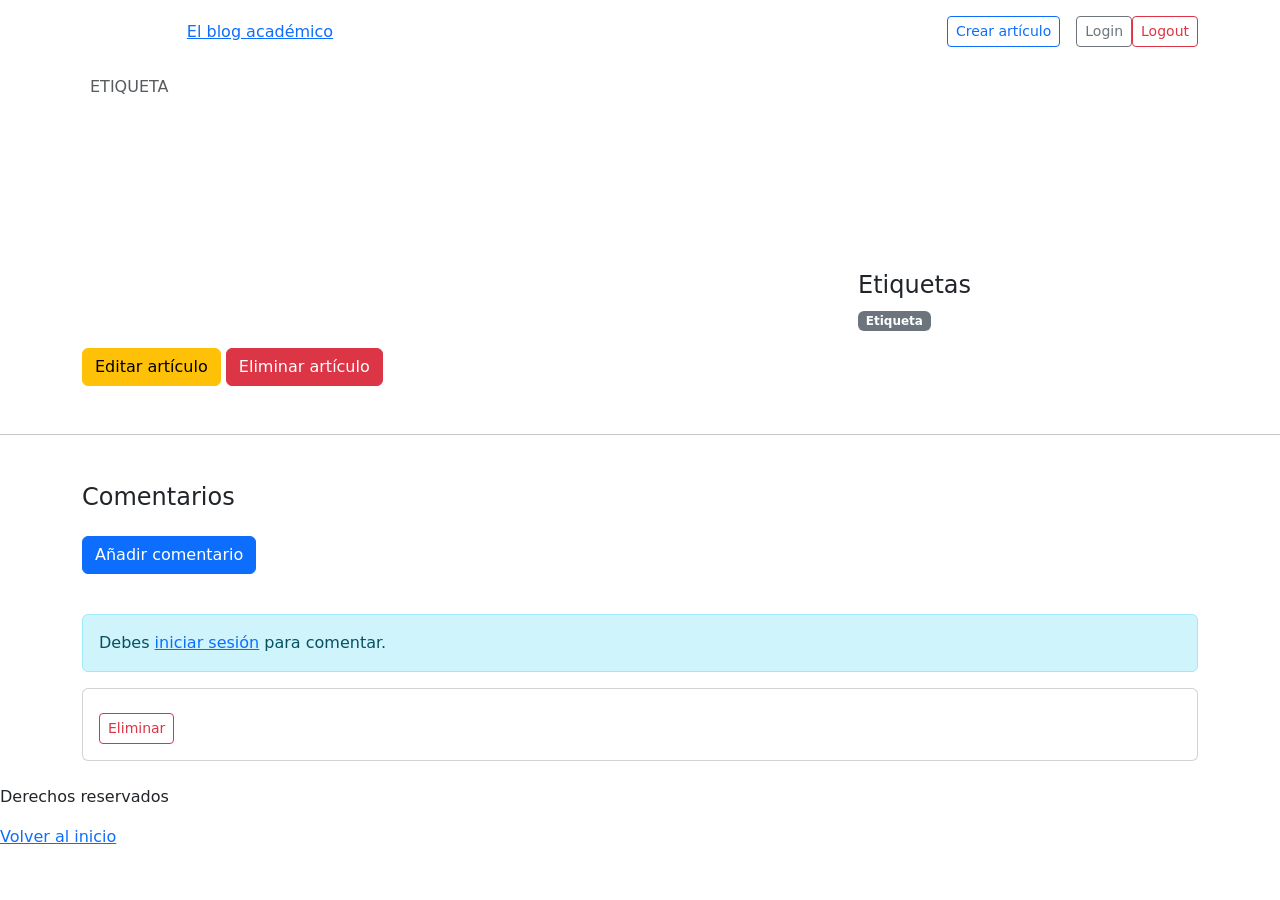
==== practica-5/src/main/resources/templates/articulo.html @ 352f966d "Base practica 3" ====
<!DOCTYPE html>
<html lang="en">
<head>
    <meta charset="UTF-8">
    <title>Blog</title>
    <link rel="stylesheet" href="/css/estilos.css">
    <link href="https://cdn.jsdelivr.net/npm/bootstrap@5.3.3/dist/css/bootstrap.min.css" rel="stylesheet">
</head>

<body>

    <!-- NAVBAR -->
    <div class="container">
        <!-- HEADER -->
        <header class="blog-header py-3">
            <div class="row flex-nowrap justify-content-between align-items-center">
                <!-- TITULO DEL BLOG-->
                <div class="col-4 text-center">
                    <a class="blog-header-logo" href="/">El blog académico</a>
                </div>

                <!-- BOTON LOGIN/LOGOUT -->
                <div class="col-4 d-flex justify-content-end align-items-center">

                    <!-- BOTON PARA CREAR NUEVO ARTICULO, SOLO AUTORES O ADMINISTRADORES -->
                    <a th:if="${usuario != null and (usuario.administrador or usuario.autor)}"
                       href="/articulos/nuevoArticulo"
                       class="btn btn-sm btn-outline-primary me-3">
                        Crear artículo
                    </a>

                    <a th:if="${usuario == null}"
                       class="btn btn-sm btn-outline-secondary"
                       href="/login">
                        Login
                    </a>

                    <!-- Logueado -->
                    <form th:if="${usuario != null}"
                          method="post"
                          action="/logout"
                          class="d-inline">
                        <button class="btn btn-sm btn-outline-danger" type="submit">
                            Logout
                        </button>
                    </form>

                </div>

            </div>
        </header>

        <!-- BARRA DE ETIQUETAS-->
        <div class="nav-scroller py-1 mb-2">
            <nav class="nav d-flex flex-wrap">

                <a th:each="e : ${etiquetasRecientes}"
                   class="p-2 text-muted text-uppercase text-decoration-none"
                   th:href="@{'/etiquetas/' + ${e.etiqueta}}"
                   th:text="${e.etiqueta}">
                    Etiqueta
                </a>

            </nav>
        </div>

        <!-- BANNER -->
        <div class="jumbotron p-3 p-md-5 text-white rounded" id="banner">
            <div class="col-md-6 px-0">
                <h1 class="display-4 font-italic"
                    th:text="${articulo.titulo}">
                </h1>

                <p class="lead my-3"
                   th:text="${#temporals.format(articulo.fecha,'dd/MM/yyyy HH:mm')} + ' - por ' + ${articulo.autor.nombre}">
                </p>

            </div>
        </div>

    </div>

    <main role="main" class="container">
        <div class="row">
            <div class="col-md-8 blog-main">

                <!-- TITULO -->

                <div class="blog-post">

                    <h2 class="blog-post-title pt-3"
                        th:text="${articulo.titulo}">
                    </h2>

                    <p class="blog-post-meta"
                       th:text="${#temporals.format(articulo.fecha,'dd/MM/yyyy HH:mm')}">
                    </p>

                    <p th:text="${articulo.cuerpo}"></p>

                </div>
            </div>

            <!-- BARRA LATERAL -->
            <aside class="col-md-4 pt-4 blog-sidebar">

                <!-- ETIQUETAS -->
                <div class="p-3">
                    <h4 class="font-italic">Etiquetas</h4>

                    <a th:each="et : ${articulo.listaEtiquetas}"
                       class="badge me-1 text-decoration-none text-bg-secondary"
                       th:href="@{'/etiquetas/' + ${et.etiqueta}}"
                       th:text="${et.etiqueta}">
                        Etiqueta
                    </a>
                </div>


            </aside>

        </div>

        <!-- BOTON EDITAR ARTICULO (SOLO PARA ADMIN O AUTOR DEL ARTICULO)-->
        <a th:if="${usuario != null and (usuario.administrador or usuario.username == articulo.autor.username)}"
           th:href="@{'/articulos/' + ${articulo.id} + '/editar'}"
           class="btn btn-warning">
            Editar artículo
        </a>

        <!-- BOTON ELIMINAR ARTICULO (SOLO PARA ADMIN O AUTOR DEL ARTICULO)-->
        <button
                th:if="${usuario != null and (usuario.administrador or usuario.username == articulo.autor.username)}"
                type="button" class="btn btn-danger" data-bs-toggle="modal" data-bs-target="#modalEliminarArticulo">
            Eliminar artículo
        </button>

    </main>

    <!-- SECCION DE COMENTARIOS-->
    <hr class="my-5">

    <section class="container mb-4">
        <h4 class="mb-4">Comentarios</h4>

        <!-- Agregar comentario -->
        <div th:if="${usuario != null}" class="pb-4">
            <button class="btn btn-primary"
                    data-bs-toggle="modal"
                    data-bs-target="#modalComentario">
                Añadir comentario
            </button>
        </div>

        <div th:if="${usuario == null}" class="alert alert-info mt-3">
            Debes <a href="/login">iniciar sesión</a> para comentar.
        </div>

        <!-- Lista de comentarios -->
        <div th:each="comentario : ${articulo.listaComentarios}"
             class="card mb-3">

            <div class="card-body">

                <div class="d-flex justify-content-between">
                    <strong th:text="${comentario.autor.username}"></strong>

                    <small class="text-muted"
                           th:text="${#temporals.format(comentario.fecha,'dd/MM/yyyy HH:mm')}">
                    </small>
                </div>

                <p class="mt-2 mb-0"
                   th:text="${comentario.comentario}">
                </p>

                <form th:if="${usuario != null and (usuario.administrador or usuario.username == comentario.autor.username)}"
                      method="post"
                      th:action="@{'/articulos/' + ${articulo.id} + '/comentarios/' + ${comentario.id} + '/eliminar'}"
                      class="mt-2"
                      onsubmit="return confirm('¿Seguro que deseas eliminar este comentario?');">

                    <button type="submit" class="btn btn-sm btn-outline-danger">
                        Eliminar
                    </button>
                </form>

            </div>
        </div>

    </section>


    <footer class="blog-footer">
        <p>Derechos reservados</p>
        <p>
            <a href="#">Volver al inicio</a>
        </p>
    </footer>

    <!-- Modal del comentario -->
    <div class="modal fade" id="modalComentario" tabindex="-1"
         aria-labelledby="modalComentarioLabel" aria-hidden="true">
        <div class="modal-dialog">
            <div class="modal-content">

                <div class="modal-header">
                    <h5 class="modal-title" id="modalComentarioLabel">Nuevo comentario</h5>
                    <button type="button" class="btn-close" data-bs-dismiss="modal"></button>
                </div>

                <form method="post"
                      th:action="@{'/articulos/' + ${articulo.id} + '/comentarios'}">

                    <div class="modal-body">
                        <div class="mb-3">
                            <label for="comentario" class="form-label">Comentario</label>
                            <textarea id="comentario"
                                      name="comentario"
                                      class="form-control"
                                      rows="4"
                                      placeholder="Escribe tu comentario aquí..."
                                      required></textarea>
                        </div>
                    </div>

                    <div class="modal-footer">
                        <button type="button" class="btn btn-secondary" data-bs-dismiss="modal">
                            Cancelar
                        </button>
                        <button type="submit" class="btn btn-primary">
                            Publicar
                        </button>
                    </div>

                </form>

            </div>
        </div>
    </div>

    <!-- MODAL CONFIRMACION ELIMINAR ARTICULO -->
    <div class="modal fade" id="modalEliminarArticulo" tabindex="-1"
         aria-labelledby="modalEliminarArticuloLabel" aria-hidden="true">
        <div class="modal-dialog">
            <div class="modal-content">

                <div class="modal-header">
                    <h5 class="modal-title" id="modalEliminarArticuloLabel">
                        Confirmar eliminación
                    </h5>
                    <button type="button" class="btn-close" data-bs-dismiss="modal"></button>
                </div>

                <div class="modal-body">
                    <p>¿Seguro que deseas eliminar este artículo?</p>
                    <p class="text-danger mb-0">Esta acción no se puede deshacer.</p>
                </div>

                <div class="modal-footer">
                    <button type="button"
                            class="btn btn-secondary"
                            data-bs-dismiss="modal">
                        Cancelar
                    </button>

                    <!-- BOTON ELIMINAR DEFINITIVO -->
                    <form method="post"
                          th:action="@{'/articulos/' + ${articulo.id} + '/eliminar'}">
                        <button type="submit" class="btn btn-danger">
                            Confirmar
                        </button>
                    </form>
                </div>

            </div>
        </div>
    </div>

    <!-- JavaScript de Bootstrap -->
    <script src="https://cdn.jsdelivr.net/npm/bootstrap@5.3.3/dist/js/bootstrap.bundle.min.js"></script>

</body>

</html>
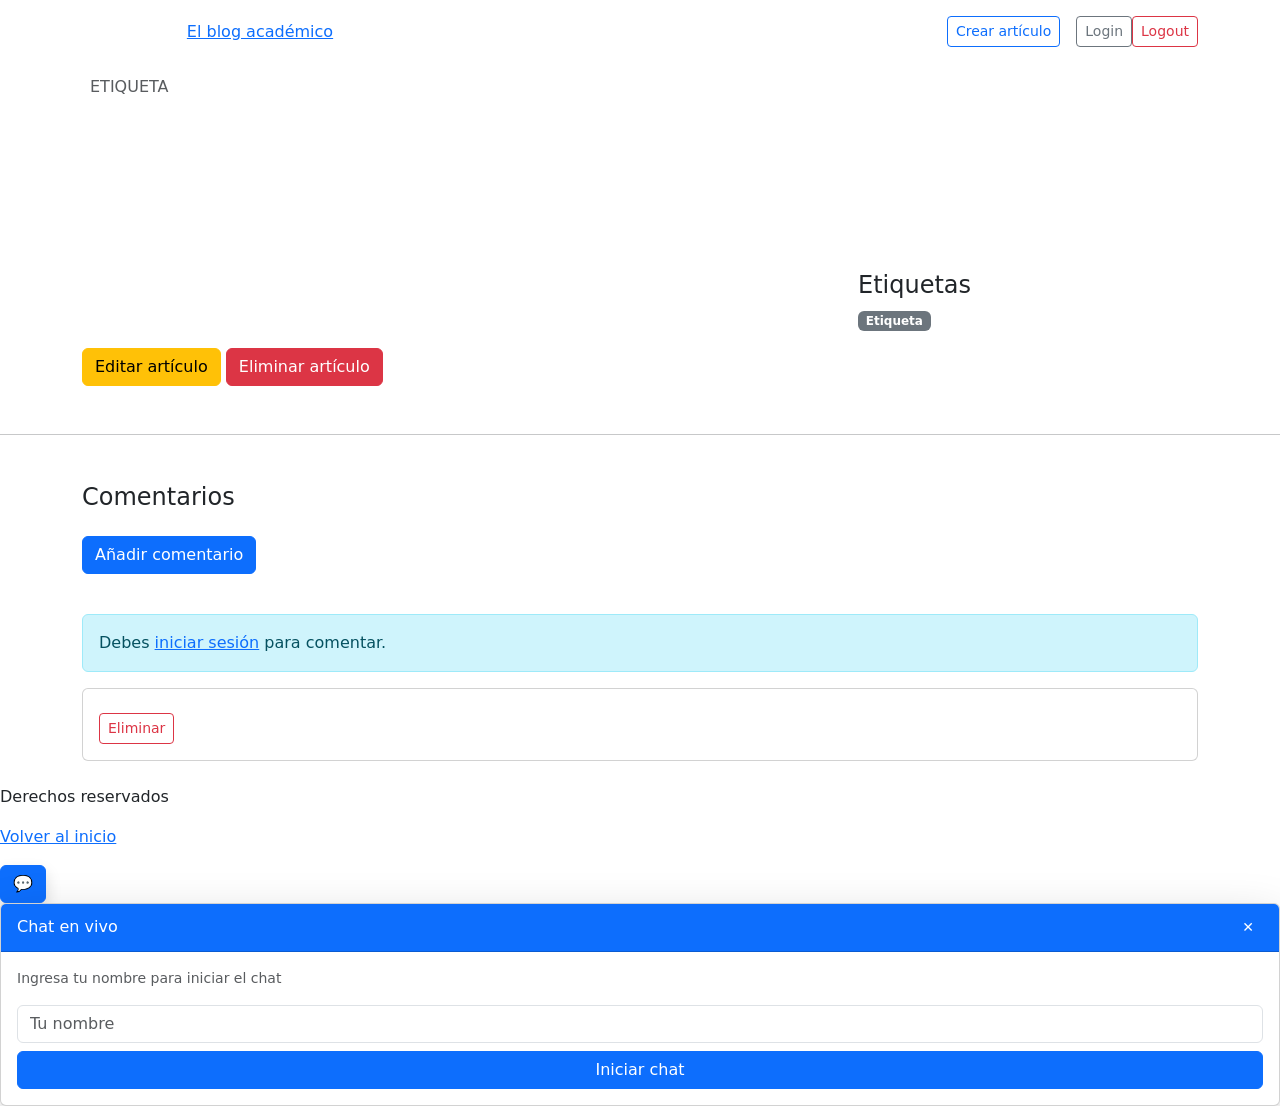
==== commit 72646bd2: "Se agrego la caja de texto en index y en articulo, pide el nombre y envia la peticion del cliente" ====
--- a/practica-5/src/main/resources/templates/articulo.html
+++ b/practica-5/src/main/resources/templates/articulo.html
@@ -277,6 +277,48 @@
         </div>
     </div>
 
+    <!-- WIDGET DE CHAT -->
+    <!-- WIDGET DE CHAT -->
+    <div id="chat-widget">
+
+        <!-- Botón para abrir el chat -->
+        <button id="btn-abrir-chat" class="btn btn-primary shadow" onclick="abrirChat()">
+            💬
+        </button>
+
+        <!-- Ventana del chat -->
+        <div id="ventana-chat" class="card shadow-lg">
+
+            <!-- Header -->
+            <div class="card-header bg-primary text-white d-flex justify-content-between align-items-center">
+                <span>Chat en vivo</span>
+                <button class="btn btn-sm text-white" onclick="cerrarChat()">✕</button>
+            </div>
+
+            <!-- pedir nombre -->
+            <div id="paso-nombre" class="card-body">
+                <p class="text-muted small">Ingresa tu nombre para iniciar el chat</p>
+                <input type="text" id="input-nombre" class="form-control mb-2" placeholder="Tu nombre">
+                <button class="btn btn-primary w-100" onclick="iniciarChat()">Iniciar chat</button>
+            </div>
+
+            <!-- chat activo -->
+            <div id="paso-chat" class="d-none">
+                <div id="mensajes-chat" class="card-body">
+                </div>
+                <div class="card-footer d-flex gap-2">
+                    <input type="text" id="input-mensaje" class="form-control"
+                           placeholder="Escribe un mensaje..."
+                           onkeypress="if(event.key==='Enter') enviarMensaje()">
+                    <button class="btn btn-primary" onclick="enviarMensaje()">➤</button>
+                </div>
+            </div>
+
+        </div>
+    </div>
+
+    <script src="/js/chat.js"></script>
+
     <!-- JavaScript de Bootstrap -->
     <script src="https://cdn.jsdelivr.net/npm/bootstrap@5.3.3/dist/js/bootstrap.bundle.min.js"></script>
 
